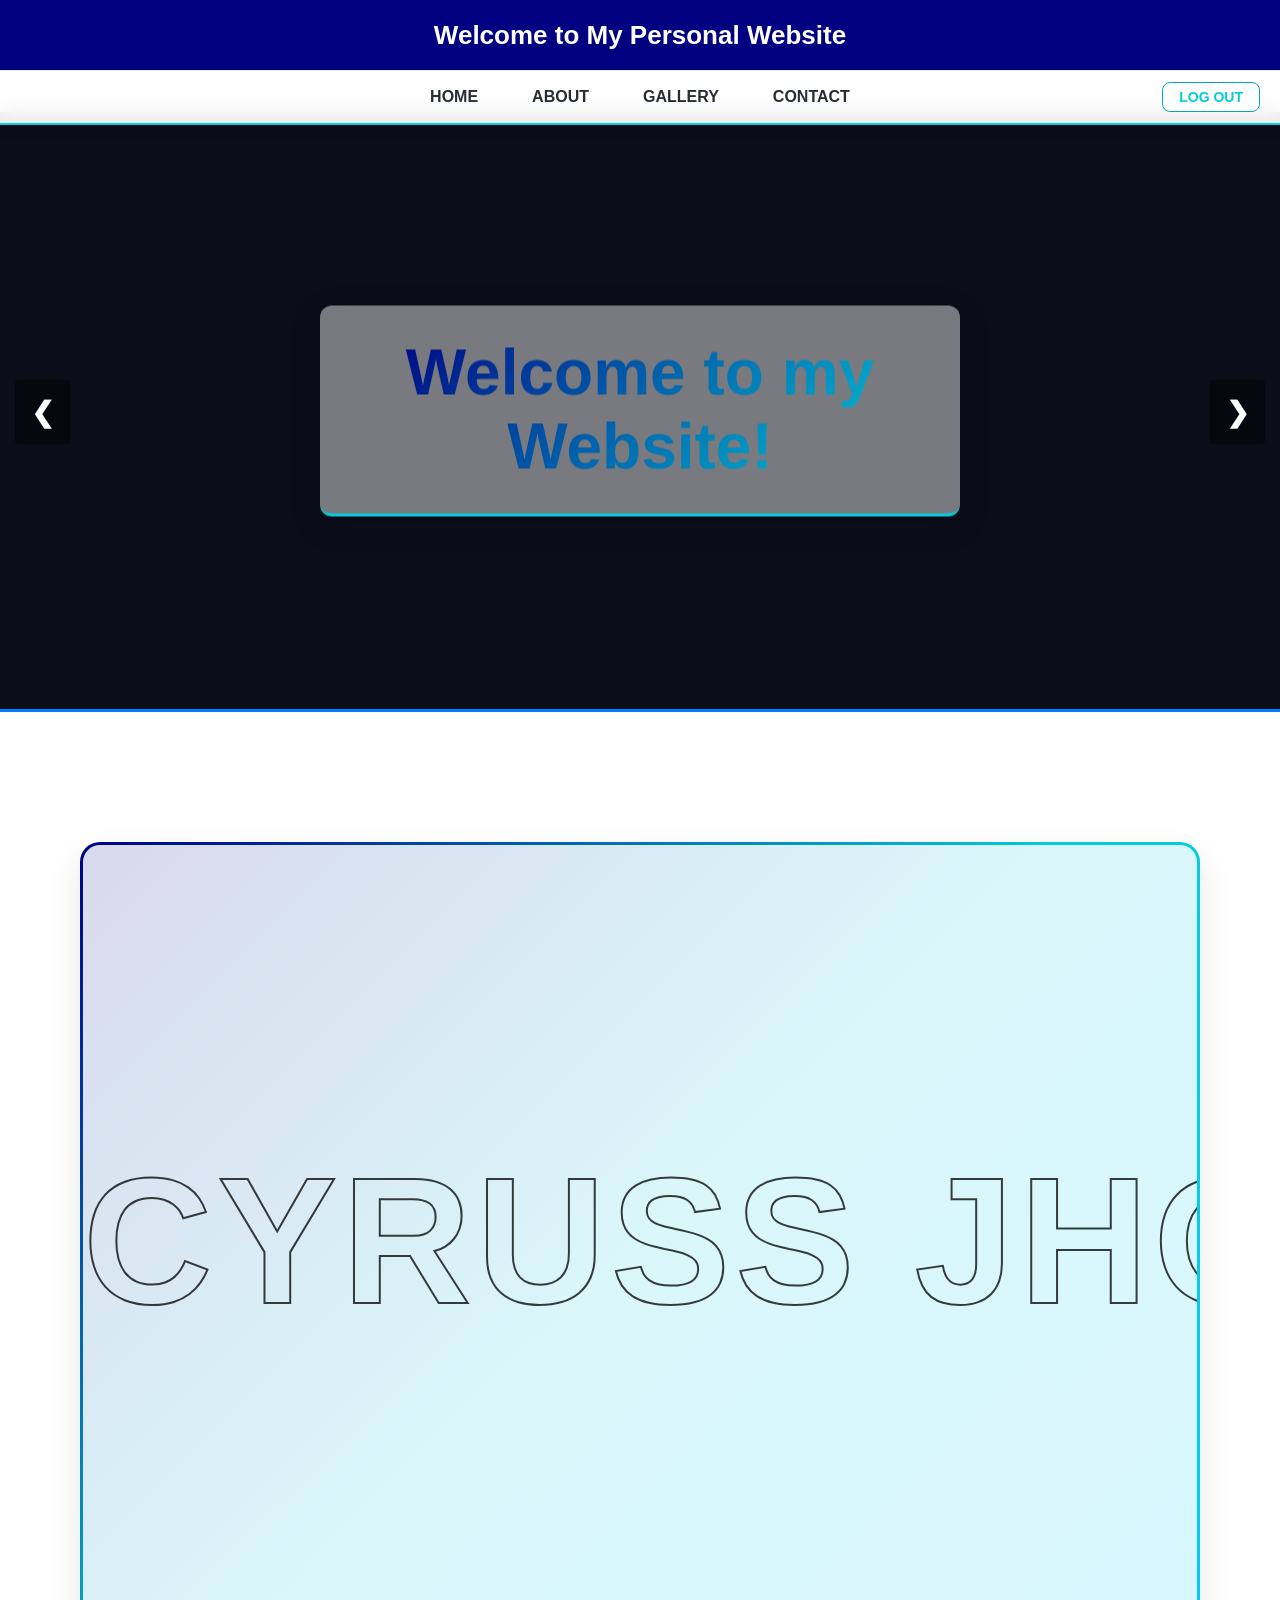
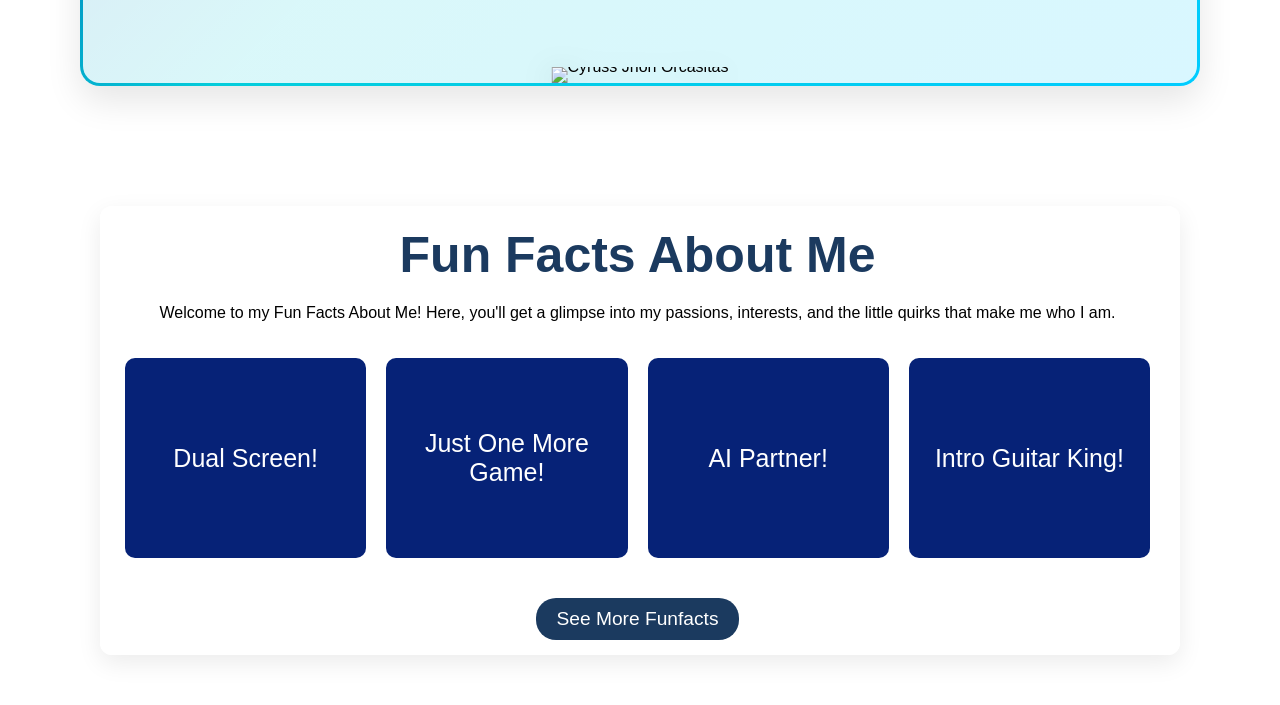
==== index.html @ 5da0b18e "Add files via upload" ====
<!DOCTYPE html> 
<html lang="en"> 
<head> 
    <meta charset="UTF-8"> 
    <meta name="viewport" content="width=device-width, initial-scale=1.0"> 
    <title>Home - Personal Website</title> 
    <link rel="stylesheet" href="style.css"> 
</head> 
<body> 
    <!-- 3D Wavy Fluid Canvas Background -->
    <canvas id="bg-canvas"></canvas>

    <header> 
        <h1>Welcome to My Personal Website</h1> 
    </header> 
  
    <nav> 
        <ul> 
            <li><a href="index.html">HOME</a></li> 
            <li class="dropdown"> 
                <a href="#" class="dropbtn">ABOUT</a> 
                <div class="dropdown-content"> 
                    <a href="skills.html">Skills I'm Developing</a> 
                    <a href="goals.html">My Goals as a Student</a> 
                    <a href="funfacts.html">Fun Facts About Me</a> 
                </div> 
            </li> 
  
            <li><a href="gallery.html">GALLERY</a></li> 
            <li><a href="contact.html">CONTACT</a></li> 
            <a href="javascript:void(0);" class="logout-button" onclick="confirmLogout()">LOG OUT</a> 
        </ul> 
    </nav> 

    <div class="slider"> 
        <div class="slides"> 
            <!-- Slide 1: Interactive Floating 3D Cubes -->
            <div class="slide"> 
                <canvas id="slide-canvas-1" class="slide-canvas"></canvas> 
                <div class="text-overlay"><h1> Welcome to my Website! </h1></div> 
            </div> 
            <!-- Slide 2: Dynamic Digital Network -->
            <div class="slide"> 
                <canvas id="slide-canvas-2" class="slide-canvas"></canvas> 
                <div class="text-overlay"><h1> Driven by Technology & Design </h1></div> 
            </div> 
            <!-- Slide 3: Flowing Cyber Wave Grid -->
            <div class="slide"> 
                <canvas id="slide-canvas-3" class="slide-canvas"></canvas> 
                <div class="text-overlay"><h1> Bringing ideas to Life. </h1></div> 
            </div> 
        </div> 

        <!-- Slider Controls -->
        <a class="slider-prev" onclick="changeSlide(-1)">&#10094;</a>
        <a class="slider-next" onclick="changeSlide(1)">&#10095;</a>
    </div>

    <section class="cyruss-hero">
        <!-- Moving background name -->
        <div class="cyruss-name-bg">
            CYRUSS JHON ORCASITAS
            &nbsp;&nbsp;&nbsp;&nbsp;
            CYRUSS JHON ORCASITAS
        </div>

        <!-- Hero Wrapper for Hover Effects -->
        <div class="cyruss-hero-container">
            <!-- Profile picture -->
            <div class="cyruss-profile">
                <img src="Cyruzzweb.png" alt="Cyruss Jhon Orcasitas"> 
            </div> 

            <!-- Revealed Content on Hover -->
            <div class="cyruzz-intro"> 
                <h1>Hi! I'M Cyruss Jhon Orcasitas</h1> 
                <p>
                    I'm an Information Technology student diving into various areas of programming,
                    building cool projects, and expanding my skills and committed to continuous learning!
                </p> 
                <blockquote class="hero-quote">
                    "Appreciate everything, expect nothing"
                </blockquote>
            </div>
        </div>
    </section>

    <!-- Fun Facts Section -->
    <section id="drop"> 
        <h2>Fun Facts About Me</h2> 
        <p>Welcome to my Fun Facts About Me! Here, you'll get a glimpse into my passions, interests, and the little quirks that make me who I am. </p> 

        <div class="funfact-container"> 
            <div class="funfact-card"> 
                <div class="funfact-inner"> 
                    <div class="funfact-front"> 
                        <p>Dual Screen!</p> 
                    </div> 
                    <div class="funfact-back"> 
                        <p>Code on the left, Facebook on the right.</p> 
                    </div> 
                </div> 
            </div> 
            <div class="funfact-card"> 
                <div class="funfact-inner"> 
                    <div class="funfact-front"> 
                        <p>Just One More Game!</p> 
                    </div> 
                    <div class="funfact-back"> 
                        <p>One more game means three more hours.</p> 
                    </div> 
                </div> 
            </div> 
            <div class="funfact-card"> 
                <div class="funfact-inner"> 
                    <div class="funfact-front"> 
                        <p>AI Partner! </p> 
                    </div> 
                    <div class="funfact-back"> 
                        <p>I let ai fix my broken coding logic.</p> 
                    </div> 
                </div> 
            </div> 
            <div class="funfact-card"> 
                <div class="funfact-inner"> 
                    <div class="funfact-front"> 
                        <p>Intro Guitar King! </p> 
                    </div> 
                    <div class="funfact-back"> 
                        <p>I learn the coolest intro of the song and move to the next one.</p> 
                    </div> 
                </div> 
            </div> 
        </div> 

        <!-- See More Button --> 
        <div class="see-more-container"> 
            <a href="funfacts.html" class="see-more-button">See More Funfacts</a> 
        </div> 
    </section> 

    <footer> 
        <!-- Footer content -->
    </footer> 
    <div class="footer-divider"></div> 

    <!-- Lightbox Container --> 
    <div id="lightbox" class="lightbox" onclick="closeLightbox()"> 
        <span class="close" onclick="event.stopPropagation(); closeLightbox()">&times;</span> 
        <img class="lightbox-content" id="lightboxImage" src=""> 
    </div> 

    <!-- Load Three.js Library & Custom JS -->
    <script src="https://cdnjs.cloudflare.com/ajax/libs/three.js/r128/three.min.js"></script>
    <script src="script.js"></script>
</body> 
</html>
---- style.css ----
/* =========================
   CANVAS & BASE STYLES
========================= */

#bg-canvas {
    position: fixed;
    top: 0;
    left: 0;
    width: 100vw;
    height: 100vh;
    z-index: -1;
    pointer-events: none;
}

body { 
    font-family: Trebuchet MS, sans-serif; 
    margin: 0; 
    padding: 0; 
    background-color: transparent; 
} 

/* =========================
   HEADER & NAVIGATION FIXES
========================= */

header { 
    background-color: #000080; /* Navy Blue background */
    color: white; 
    padding: 0; 
    text-align: center; 
    position: fixed; 
    top: 0; 
    left: 0; 
    width: 100%; 
    height: 70px; 
    z-index: 1000; 
    font-family: Trebuchet MS, sans-serif; 
    box-sizing: border-box;
    display: flex;
    align-items: center;
    justify-content: center;
} 

header h1, header h2, header h3 {
    margin: 0;
    padding: 0;
    font-size: 26px;
    line-height: 70px;
}

nav { 
    position: fixed; 
    top: 70px; 
    left: 0; 
    width: 100%; 
    z-index: 999; 
    border-top: 1px solid rgba(0, 0, 0, 0.08);
    border-bottom: 2px solid #04cddb; 
    box-shadow: 0 4px 12px rgba(0, 0, 0, 0.1);
    background-color: rgba(255, 255, 255, 0.92);
    backdrop-filter: blur(10px);
    -webkit-backdrop-filter: blur(10px);
} 

nav ul { 
    list-style-type: none; 
    padding: 8px 0; 
    margin: 0; 
    width: 100%; 
    display: flex; 
    justify-content: center; 
    align-items: center; 
    background-color: transparent; 
} 

nav ul li { 
    margin: 0 10px; 
} 

nav ul li a { 
    text-decoration: none; 
    color: #282c34; 
    font-weight: bold; 
    padding: 8px 16px; 
    display: block; 
    font-size: 16px; 
    border: 1.5px solid transparent; 
    border-radius: 8px;
    transition: all 0.3s ease;
} 

nav ul li a:hover { 
    background-color: rgba(4, 205, 219, 0.08); 
    color: #04cddb; 
    border: 1.5px solid #04cddb; 
}

/* Dropdown Styles */ 
.dropdown-content { 
    display: none; 
    position: absolute; 
    background-color: #ffffff; 
    box-shadow: 0px 8px 20px rgba(0, 0, 0, 0.15); 
    min-width: 180px; 
    z-index: 1000; 
    border-radius: 12px;
    border: 1.5px solid #04cddb; 
    overflow: hidden;
    margin-top: 1px;
} 

.dropdown:hover .dropdown-content { 
    display: block; 
} 

.dropdown-content a { 
    color: #282c34; 
    padding: 12px 16px; 
    text-decoration: none; 
    display: block; 
    border-bottom: 1px solid #f0f0f0; 
    border-radius: 0;
} 

.dropdown-content a:last-child {
    border-bottom: none;
}

.dropdown-content a:hover {
    background-color: #05a1ac;
    color: #ffffff;
    border-color: #04cddb;
}

.dropdown:hover .dropbtn { 
    background-color: transparent; 
    color: #04cddb; 
} 

.logout-button { 
    background-color: #ffffff; 
    color: #04cddb; 
    padding: 6px 16px; 
    text-decoration: none; 
    font-weight: bold; 
    font-size: 14px; 
    position: absolute; 
    right: 20px; 
    top: 50%;
    transform: translateY(-50%);
    border-radius: 8px; 
    border: 1.5px solid #05a9b4; 
    transition: all 0.3s ease;
} 

.logout-button:hover { 
    background-color: #017c85; 
    color: #ffffff; 
}

/* =========================
   HERO & CANVAS SLIDER
========================= */

.slider { 
    width: 100%; 
    position: relative; 
    overflow: hidden; 
    border-radius: 0; 
    margin-top: 112px; 
} 

.slides { 
    display: flex; 
    transition: transform 0.5s ease; 
} 

.slide { 
    position: relative; 
    min-width: 100%; 
    height: 600px;
    background-color: #0b0d19;
    overflow: hidden;
    border-bottom: 3px solid #007bff;
    box-sizing: border-box;
} 

.slide-canvas {
    position: absolute;
    top: 0;
    left: 0;
    width: 100%;
    height: 100%;
    z-index: 1;
    display: block;
}

.text-overlay { 
    position: absolute; 
    top: 50%; 
    left: 50%; 
    transform: translate(-50%, -50%); 
    color: #111111; 
    font-size: 32px; 
    
    /* White Glass Effect */
    background: rgba(255, 255, 255, 0.45); 
    backdrop-filter: blur(12px);
    -webkit-backdrop-filter: blur(12px);
    
    padding: 30px 50px; 
    border-radius: 12px; 
    text-align: center; 
    z-index: 2;
    
    /* Bottom Border Only */
    border: none;
    border-bottom: 3px solid #04cddb;
    
    box-shadow: 0 8px 32px rgba(0, 0, 0, 0.15);
} 

.text-overlay h1 {
    margin: 0;
    background: linear-gradient(135deg, #000080, #04cddb);
    -webkit-background-clip: text;
    -webkit-text-fill-color: transparent;
}

/* Slider Navigation Arrows */
.slider-prev, .slider-next {
    cursor: pointer;
    position: absolute;
    top: 50%;
    transform: translateY(-50%);
    padding: 16px;
    color: white;
    font-weight: bold;
    font-size: 28px;
    transition: 0.3s ease;
    border-radius: 4px;
    user-select: none;
    background-color: rgba(0, 0, 0, 0.4);
    text-decoration: none;
    z-index: 10;
}

.slider-prev {
    left: 15px;
}

.slider-next {
    right: 15px;
}

.slider-prev:hover, .slider-next:hover {
    background-color: #04cddb;
    color: white;
}

.cyruzz-intro .hero-quote {
    margin-top: 15px;
    padding: 12px 18px;
    font-style: italic;
    font-size: 15px;
    color: #555555;
    background: rgba(4, 205, 219, 0.05);
    border-left: 4px solid #04cddb;
    border-radius: 0 8px 8px 0;
    opacity: 0;
    transform: translateY(15px);
    transition: opacity 0.6s ease 0.2s, transform 0.6s ease 0.2s; 
}

.cyruss-hero-container:hover .cyruzz-intro .hero-quote {
    opacity: 1;
    transform: translateY(0);
}

.cyruss-hero {
    position: relative;
    min-height: 580px;
    height: 82vh;
    overflow: hidden;
    display: flex;
    align-items: flex-end; 
    background: rgba(255, 255, 255, 0.85);
    backdrop-filter: blur(10px);
    -webkit-backdrop-filter: blur(10px);
    margin: 130px 80px 40px 80px;
    border-radius: 20px;
    
    border: 3px solid transparent;
    background-image: linear-gradient(rgba(255, 255, 255, 0.85), rgba(255, 255, 255, 0.85)), 
                      linear-gradient(135deg, #000080, #04cddb, #00ccff);
    background-origin: border-box;
    background-clip: padding-box, border-box;
    box-shadow: 0 15px 35px rgba(0, 0, 0, 0.1);
    
    transition: box-shadow 0.4s ease;
}

.cyruss-hero:hover {
    box-shadow: 0 20px 45px rgba(0, 0, 0, 0.15);
}

.cyruss-hero-container {
    position: absolute;
    top: 0;
    left: 0;
    width: 100%;
    height: 100%;
    z-index: 2;
}

.cyruss-name-bg {
    position: absolute;
    top: 35%;
    left: 0;
    white-space: nowrap;
    font-size: clamp(80px, 14vw, 220px);
    font-weight: 700;
    letter-spacing: 5px;
    color: transparent;
    -webkit-text-stroke: 2px rgba(0, 0, 0, 0.76);
    z-index: 1;
    animation: cyrussNameMove 18s linear infinite;
    transition: opacity 0.5s ease;
}

@keyframes cyrussNameMove {
    from {
        transform: translateX(0);
    }
    to {
        transform: translateX(-50%);
    }
}

.cyruss-profile {
    position: absolute;
    left: 50%;
    bottom: 0;
    transform: translateX(-50%);
    max-height: 100%;
    z-index: 3;
    display: flex;
    align-items: flex-end;
    line-height: 0;
    transition: left 0.6s cubic-bezier(0.25, 1, 0.5, 1), 
                transform 0.6s cubic-bezier(0.25, 1, 0.5, 1);
    cursor: pointer;
}

.cyruss-profile img {
    max-height: 82vh;
    height: auto;
    width: auto;
    display: block;
    object-fit: contain;
    vertical-align: bottom;
    filter: drop-shadow(0 5px 15px rgba(0,0,0,0.15));
}

.cyruzz-intro {
    position: absolute;
    left: 6%;
    top: 25%;
    width: 480px;
    z-index: 4;
    opacity: 0;
    visibility: hidden;
    transform: translateX(-30px);
    transition: opacity 0.6s ease, transform 0.6s ease, visibility 0.6s;
}

.cyruzz-intro h1 {
    font-size: 40px;
    margin-bottom: 18px;
    font-weight: bold;
    color: #111111;
    line-height: 1.2;
}

.cyruzz-intro h1 span {
    color: #1B3A5F;
}

.cyruzz-intro p {
    font-size: 17px;
    line-height: 1.6;
    color: #333333;
    background: rgba(244, 244, 244, 0.9);
    padding: 15px 20px;
    border-left: 4px solid #04cddb;
    border-radius: 0 10px 10px 0;
    box-shadow: 0 4px 10px rgba(0,0,0,0.05);
}

.cyruss-hero-container:hover ~ .cyruss-name-bg,
.cyruss-hero:hover .cyruss-name-bg {
    opacity: 0;
}

.cyruss-hero-container:hover .cyruss-profile {
    left: 78%;
    transform: translateX(-50%);
}

.cyruss-hero-container:hover .cyruzz-intro {
    opacity: 1;
    visibility: visible;
    transform: translateX(0);
}

.cyruss-button {
    display: inline-block;
    margin-top: 20px;
    padding: 12px 25px;
    background: linear-gradient(90deg, #04cddb, #000080);
    color: white;
    text-decoration: none;
    font-size: 13px;
    font-weight: bold;
    letter-spacing: 2px;
    border-radius: 25px;
    transition: 0.3s;
}

.cyruss-button:hover {
    background: linear-gradient(90deg, #03a8b4, #04cddb);
    box-shadow: 0 5px 15px rgba(4, 205, 219, 0.4);
}

.cyruss-scroll {
    position: absolute;
    right: 20px;
    bottom: 30px;
    writing-mode: vertical-rl;
    font-size: 10px;
    letter-spacing: 4px;
    color: #888;
    z-index: 5;
}

/* =========================
   SECTIONS & CONTENT
========================= */

#drop { 
    padding: 20px 10px 15px 5px; 
    margin-top: 120px;
} 

#drop h2 { 
    text-align: center; 
    margin-bottom: 20px; 
    margin-top: 0; 
    font-size: 50px; 
    background: #1B3A5F; 
    -webkit-background-clip: text; 
    -webkit-text-fill-color: transparent; 
} 

#drop p { 
    text-align: center; 
} 

section { 
    padding: 50px; 
    margin: 130px 100px 30px 100px; 
    background-color: rgba(255, 255, 255, 0.88); 
    backdrop-filter: blur(8px);
    -webkit-backdrop-filter: blur(8px);
    border-radius: 12px; 
    box-shadow: 0 8px 25px rgba(0, 0, 0, 0.08); 
} 

.see-more-container { 
    text-align: center; 
    margin-top: 20px; 
} 

.see-more-button { 
    display: inline-block; 
    padding: 10px 20px; 
    background-color: #1B3A5F; 
    color: white; 
    text-decoration: none; 
    border-radius: 20px; 
    font-size: 1.2em; 
    transition: background-color 0.3s ease; 
} 

.see-more-button:hover { 
    background-color: #03a8b4; 
} 

footer { 
    color: white; 
    text-align: center; 
    padding: 10px; 
    position: relative; 
    bottom: 0; 
    width: 98.7%; 
} 

/* =========================
   CONTACT FORM (CYAN & NAVY THEME)
========================= */

#contact { 
    display: flex; 
    justify-content: space-between; 
    margin: 140px auto 40px auto;  
    padding: 50px; 
    background: rgba(255, 255, 255, 0.85); 
    backdrop-filter: blur(10px);
    -webkit-backdrop-filter: blur(10px);
    border-radius: 20px; 
    
    border: 3px solid transparent;
    background-image: linear-gradient(rgba(255, 255, 255, 0.85), rgba(255, 255, 255, 0.85)), 
                      linear-gradient(135deg, #000080, #04cddb, #00ccff);
    background-origin: border-box;
    background-clip: padding-box, border-box;
    box-shadow: 0 15px 35px rgba(0, 0, 0, 0.1);
    
    width: 60%; 
    max-width: 1200px; 
    transition: box-shadow 0.4s ease;
} 

#contact:hover {
    box-shadow: 0 20px 45px rgba(0, 0, 0, 0.15);
}

.contact-content { 
    display: flex; 
    justify-content: space-between; 
    width: 100%; 
    gap: 30px;
} 

.contact-form { 
    width: 52%; 
    display: flex; 
    flex-direction: column; 
} 

.contact-form label { 
    font-weight: bold; 
    margin-bottom: 6px; 
    font-size: 16px; 
    color: #282c34;
    font-family: 'Trebuchet MS', sans-serif; 
} 

.contact-form input, 
.contact-form textarea { 
    margin-bottom: 12px; 
    padding: 12px 16px; 
    border-radius: 12px; 
    border: 1.5px solid #d0d7de; 
    background-color: #ffffff;
    width: 100%; 
    box-sizing: border-box; 
    font-family: 'Trebuchet MS', sans-serif;
    transition: all 0.3s ease;
} 

.contact-form input:focus, 
.contact-form textarea:focus {
    outline: none;
    border-color: #04cddb;
    box-shadow: 0 0 8px rgba(4, 205, 219, 0.3);
}

.contact-form button { 
    background: linear-gradient(90deg, #04cddb, #000080); 
    color: white; 
    padding: 14px; 
    border: none; 
    border-radius: 25px; 
    cursor: pointer; 
    width: 100%; 
    box-sizing: border-box; 
    font-family: 'Trebuchet MS', sans-serif; 
    font-size: 15px; 
    font-weight: bold;
    letter-spacing: 1px;
    margin-top: 10px; 
    transition: all 0.3s ease;
} 

.contact-form button:hover { 
    background: linear-gradient(90deg, #03a8b4, #04cddb); 
    box-shadow: 0 5px 15px rgba(4, 205, 219, 0.4);
} 

#contact h2 { 
    text-align: left; 
    margin-bottom: 20px; 
    margin-top: 0; 
    font-size: 32px; 
    font-weight: bold;
    color: #111111;
} 

#contact h2 span {
    color: #1B3A5F;
}

.contact-details { 
    width: 44%; 
    padding: 30px; 
    background-color: #1c1d21; 
    border-radius: 16px; 
    box-shadow: 0 8px 20px rgba(0, 0, 0, 0.15); 
    color: #ffffff; 
    font-size: 16px; 
    border: 1px solid rgba(255, 255, 255, 0.1);
} 

.contact-details h3 { 
    font-size: 28px; 
    margin-top: 0; 
    color: #04cddb;
    margin-bottom: 20px;
} 

.contact-details p {
    line-height: 1.6;
    margin: 15px 0;
}

.contact-details p strong {
    color: #04cddb;
    display: inline-block;
    margin-bottom: 4px;
}

.contact-details hr {
    border: 0;
    height: 1px;
    background: linear-gradient(90deg, #04cddb, transparent);
    margin: 15px 0;
}

.error { 
    font-family: Arial, sans-serif; 
    color: #ff3333; 
    font-size: 13px; 
    margin-top: -8px;
    margin-bottom: 8px;
    display: block; 
} 

/* =========================
   GALLERY & LIGHTBOX
========================= */

#gallery h2 { 
    text-align: center; 
    margin-bottom: 20px; 
    margin-top: 0; 
    font-size: 50px; 
    background: #1B3A5F; 
    -webkit-background-clip: text; 
    -webkit-text-fill-color: transparent; 
} 

.gallery { 
    display: flex; 
    flex-wrap: wrap; 
    justify-content: center; 
    gap: 20px; 
    padding: 15px; 
} 

.gallery-item { 
    text-align: center; 
    width: 350px; 
} 

.gallery img { 
    width: 100%; 
    height: 200px; 
    margin: 10px; 
    border-radius: 5px; 
    cursor: pointer; 
    transition: transform 0.3s ease; 
} 

.gallery img:hover { 
    transform: scale(1.05); 
}.gallery img { 
    width: 100%; 
    height: 280px; /* Increased height from 200px */
    object-fit: cover; /* Keeps image proportions neat without stretching */
    margin: 10px 0; 
    border-radius: 8px; 
    border: 3px solid #04cddb; /* Added cyan border matching site theme */
    box-sizing: border-box;
    cursor: pointer; 
    transition: transform 0.3s ease, border-color 0.3s ease; 
} 

.gallery img:hover { 
    transform: scale(1.03); 
    border-color: #000080; /* Changes border to navy blue on hover */
}

.image-description { 
    font-size: 16px; 
    color: #333; 
    margin-top: 8px; 
} 

.lightbox { 
    display: none; 
    position: fixed; 
    z-index: 1001; 
    left: 0; 
    top: 0; 
    width: 100%; 
    height: 100%; 
    background-color: rgba(0, 0, 0, 0.9); 
} 

.lightbox-content { 
    display: block; 
    margin: auto; 
    max-width: 80%; 
    max-height: 80%; 
    border-radius: 8px; 
    margin-top: 5%; 
    z-index: 1002; 
} 

.close { 
    position: absolute; 
    top: 20px; 
    right: 30px; 
    color: white; 
    font-size: 40px; 
    font-weight: bold; 
    cursor: pointer; 
    z-index: 1003; 
} 

.close:hover, .close:focus { 
    color: #bbb; 
    text-decoration: none; 
    cursor: pointer; 
} 

.prev, .next { 
    cursor: pointer; 
    position: absolute; 
    top: 50%; 
    width: auto; 
    padding: 16px; 
    margin-top: -22px; 
    color: white; 
    font-weight: bold; 
    font-size: 30px; 
    transition: 0.6s ease; 
    border-radius: 0 3px 3px 0; 
    user-select: none; 
    z-index: 1003; 
} 

.next { 
    right: 0; 
    border-radius: 3px 0 0 3px; 
} 

.prev { 
    left: 0; 
    border-radius: 3px 0 0 3px; 
} 

.prev:hover, .next:hover { 
    background-color: rgba(0,0,0,0.8); 
} 

/* =========================
   SKILLS & GOALS
========================= */

#skills { 
    max-width: 950px; 
    margin: 30px auto; 
    padding: 40px; 
    background: rgba(255, 255, 255, 0.88); 
    backdrop-filter: blur(12px);
    -webkit-backdrop-filter: blur(12px);
    border-radius: 20px; 

    /* Dynamic Gradient Border matching site theme */
    border: 3px solid transparent;
    background-image: linear-gradient(rgba(255, 255, 255, 0.90), rgba(255, 255, 255, 0.90)), 
                      linear-gradient(135deg, #000080, #04cddb, #00ccff);
    background-origin: border-box;
    background-clip: padding-box, border-box;
    
    box-shadow: 0 15px 35px rgba(0, 0, 0, 0.12);
    transition: box-shadow 0.3s ease, transform 0.3s ease;
} 

#skills:hover {
    box-shadow: 0 20px 45px rgba(0, 0, 0, 0.18);
}

/* Tab Navigation Buttons */
.tab { 
    display: flex;
    flex-wrap: wrap;
    gap: 12px;
    margin-bottom: 25px;
    justify-content: center;
} 

.tab button { 
    background-color: #1c1d21; 
    border: 1.5px solid #282c34;
    color: #e2e8f0;
    cursor: pointer; 
    padding: 12px 22px; 
    font-size: 15px; 
    font-weight: 600;
    font-family: 'Trebuchet MS', sans-serif;
    border-radius: 12px;
    transition: all 0.3s ease;
} 

.tab button:hover { 
    background-color: #04cddb; 
    color: #ffffff; 
    border-color: #04cddb;
    transform: translateY(-2px);
    box-shadow: 0 4px 12px rgba(4, 205, 219, 0.3);
} 

.tab button.active { 
    background: linear-gradient(135deg, #000080, #04cddb);
    color: #ffffff; 
    border-color: #04cddb;
    box-shadow: 0 4px 15px rgba(4, 205, 219, 0.4);
} 

/* Active Content Box */
.tabcontent { 
    display: none; 
    padding: 30px; 
    border: 1.5px solid rgba(4, 205, 219, 0.5); 
    border-radius: 16px; 
    background: #1c1d21; 
    color: #ffffff;
    box-shadow: inset 0 0 15px rgba(0, 0, 0, 0.2);
    animation: fadeInTab 0.4s ease;
} 

.tabcontent h3 {
    margin-top: 0;
    margin-bottom: 16px;
    font-size: 24px;
    color: #04cddb;
    border-bottom: 2px solid rgba(4, 205, 219, 0.3);
    padding-bottom: 8px;
}

.tabcontent ul {
    padding-left: 20px;
    margin: 0;
}

.tabcontent li {
    font-size: 16px;
    line-height: 1.8;
    color: #e2e8f0;
}

@keyframes fadeInTab {
    from {
        opacity: 0;
        transform: translateY(8px);
    }
    to {
        opacity: 1;
        transform: translateY(0);
    }
}

.goal-grid { 
    display: grid; 
    grid-template-columns: repeat(2, 1fr); 
    gap: 20px; 
    padding: 20px 0; 
} 

.goal-card { 
    background-color: #1E293B; 
    border-radius: 12px; 
    box-shadow: 0 4px 8px rgba(0, 0, 0, 0.2); 
    transition: transform 0.3s, box-shadow 0.3s; 
    padding: 20px; 
    position: relative; 
    overflow: hidden; 
    cursor: pointer; 
    color: #ffffff; 
    border: 2px solid transparent; 
} 

.goal-card:hover { 
    transform: translateY(-5px); 
    box-shadow: 0 6px 12px rgba(0, 0, 0, 0.4); 
} 

.goal-header { 
    color: white; 
    padding: 15px; 
    border-radius: 8px 8px 0 0; 
    font-size: 1.8em; 
    text-align: center; 
} 

.goal-details { 
    display: none; 
    margin-top: 10px; 
    color: #CBD5E1; 
    font-size: 1em; 
    line-height: 1.5; 
} 

.goal-details.active { 
    display: block; 
    animation: fadeIn 0.3s ease-in; 
} 

@keyframes fadeIn { 
    from { opacity: 0; } 
    to { opacity: 1; } 
}

/* =========================
   FUN FACTS SECTION
========================= */

.funfact-container { 
    display: flex; 
    gap: 20px; 
    justify-content: center; 
    align-items: center; 
    padding: 20px; 
    margin-top: 0; 
} 

.funfact-card { 
    width: 300px; 
    height: 200px; 
    perspective: 1000px; 
    position: relative; 
} 

.funfact-inner { 
    width: 100%; 
    height: 100%; 
    position: relative; 
    transition: transform 0.8s ease-in-out; 
    transform-style: preserve-3d; 
} 

.funfact-card:hover .funfact-inner { 
    transform: rotateY(180deg); 
} 

.funfact-front, .funfact-back { 
    position: absolute; 
    width: 100%; 
    height: 100%; 
    backface-visibility: hidden; 
    display: flex; 
    align-items: center; 
    justify-content: center; 
    font-size: 25px; 
    color: #fff; 
    border-radius: 10px; 
    text-align: center; 
    margin-bottom: 20px; 
} 

.funfact-front { 
    background-color: #062277;
} 

.funfact-back { 
    background-color: #1c1d21; 
    transform: rotateY(180deg); 
} 

/* =========================
   MISCELLANEOUS & RESPONSIVE
========================= */

@media (max-width: 768px) {
    .cyruss-hero {
        min-height: 650px;
        height: auto;
        margin: 120px 15px 20px 15px;
    }

    .cyruss-name-bg {
        top: 35%;
        font-size: 90px;
    }

    .cyruss-profile {
        height: 70%;
    }

    .cyruss-hero-container:hover .cyruss-profile {
        left: 50%;
        opacity: 0.2;
    }

    .cyruzz-intro {
        top: 10%;
        left: 5%;
        width: 90%;
    }

    .cyruzz-intro h1 {
        font-size: 30px;
    }

    .cyruzz-intro p {
        font-size: 14px;
    }

    .cyruss-scroll {
        display: none;
    }

    #contact {
        width: 90%;
        flex-direction: column;
    }

    .contact-content {
        flex-direction: column;
    }

    .contact-form, .contact-details {
        width: 100%;
        margin-bottom: 20px;
    }

    .goal-grid {
        grid-template-columns: 1fr;
    }
}
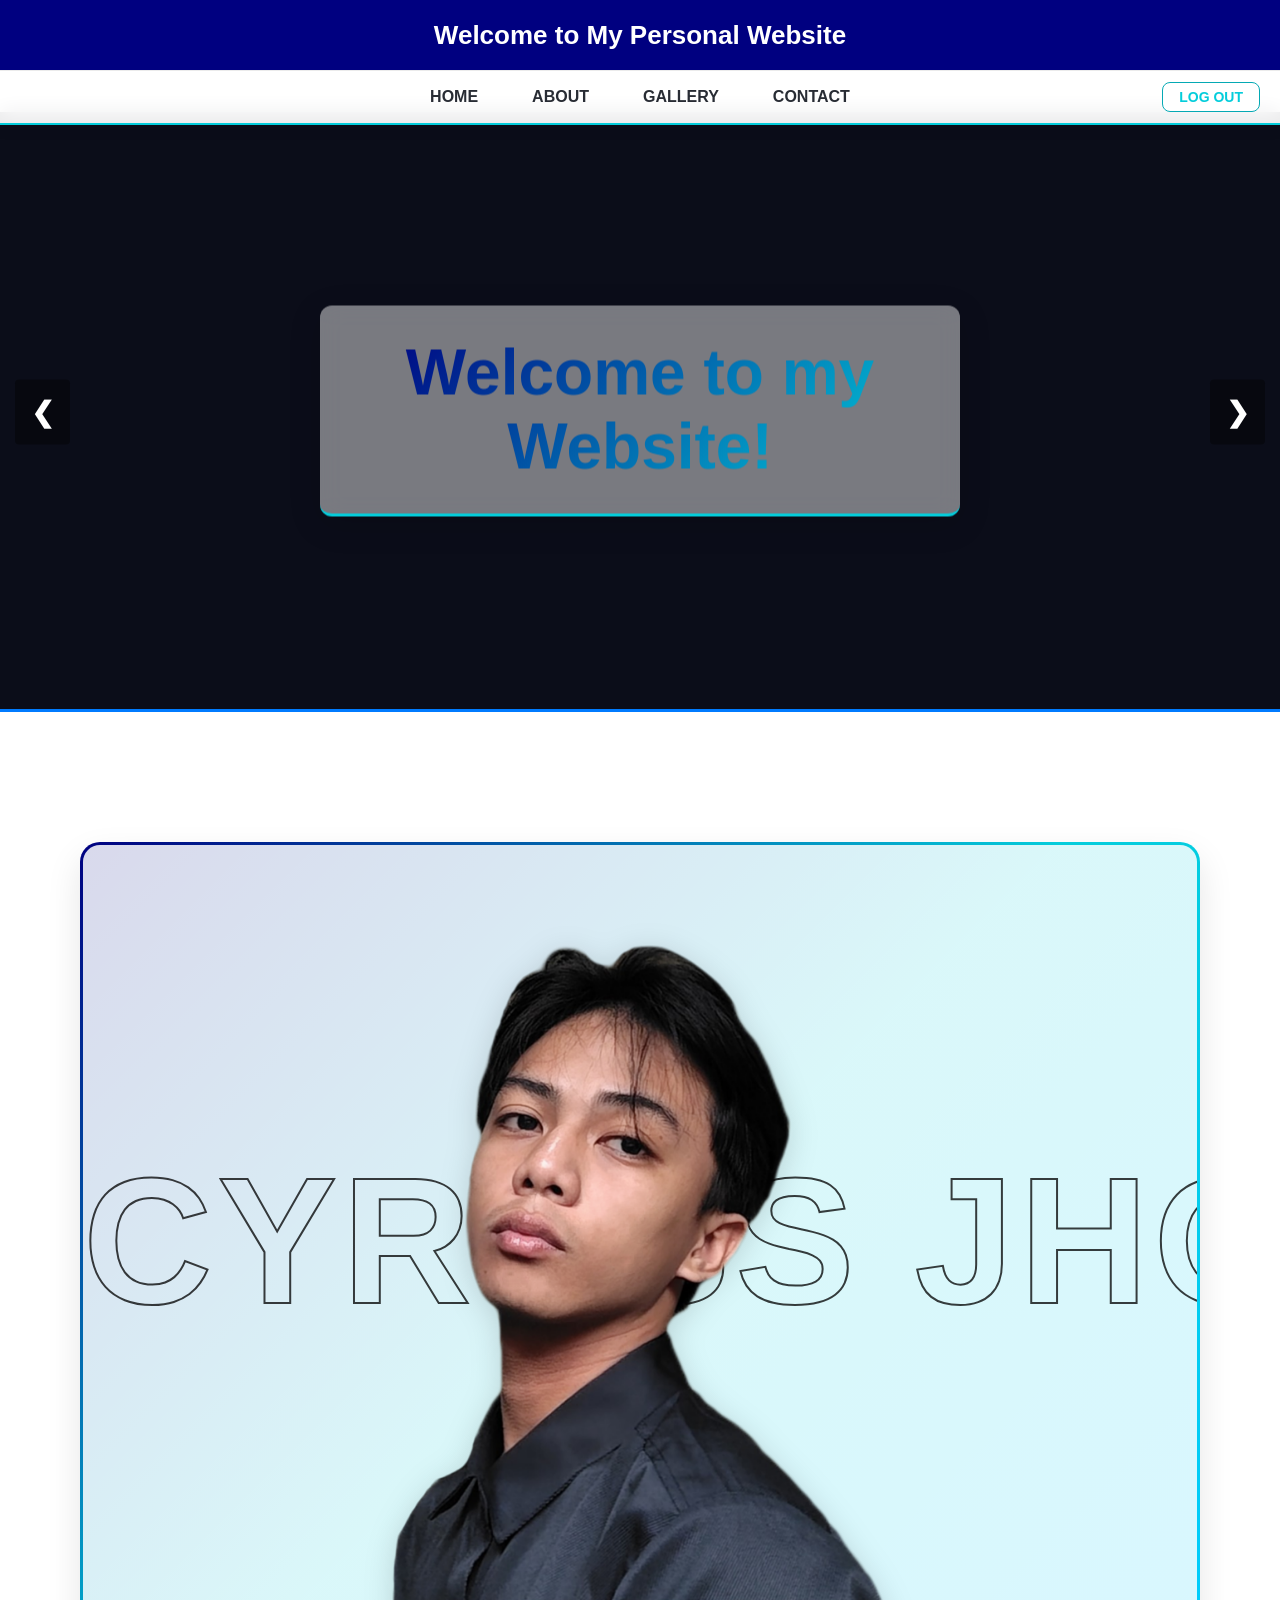
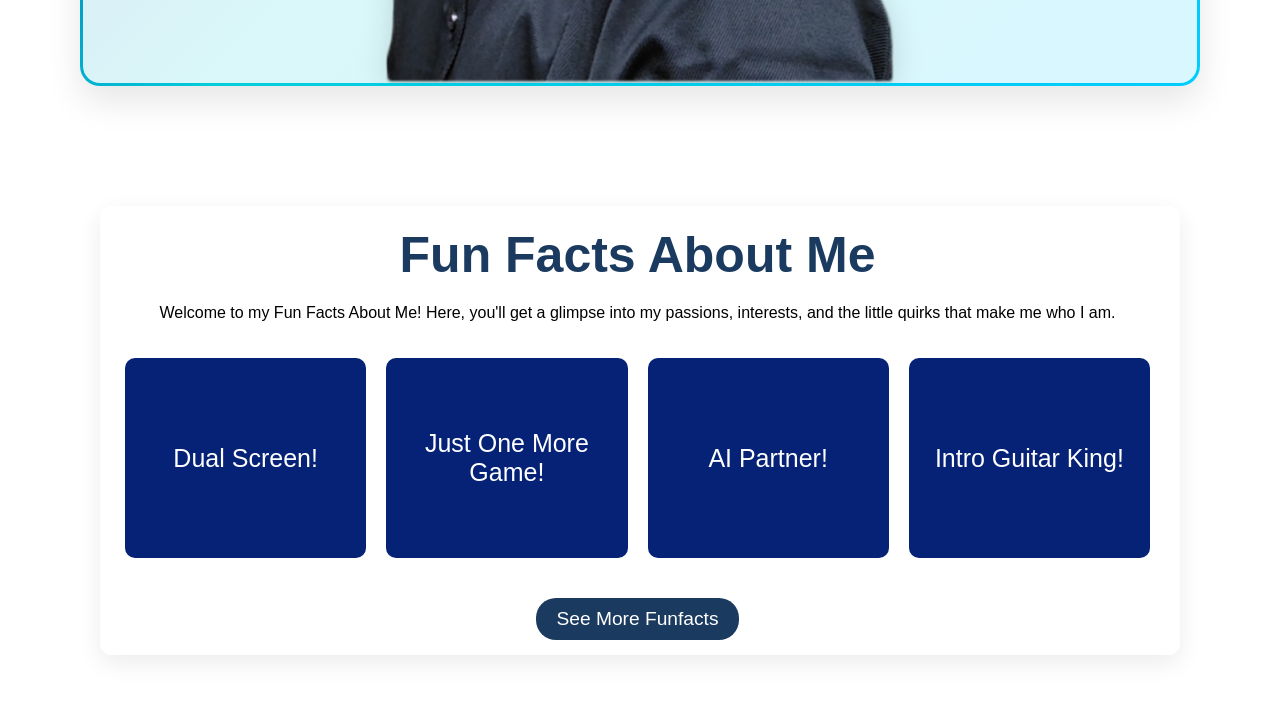
==== commit 78bb9b3c: "Fix HTML encoding issues in index.html" ====
--- a/index.html
+++ b/index.html
@@ -68,7 +68,7 @@
         <div class="cyruss-hero-container">
             <!-- Profile picture -->
             <div class="cyruss-profile">
-                <img src="Cyruzzweb.png" alt="Cyruss Jhon Orcasitas"> 
+                <img src="images/Cyruzzweb.png" alt="Cyruss Jhon Orcasitas"> 
             </div> 
 
             <!-- Revealed Content on Hover -->
@@ -154,4 +154,4 @@
     <script src="https://cdnjs.cloudflare.com/ajax/libs/three.js/r128/three.min.js"></script>
     <script src="script.js"></script>
 </body> 
-</html>+</html>
